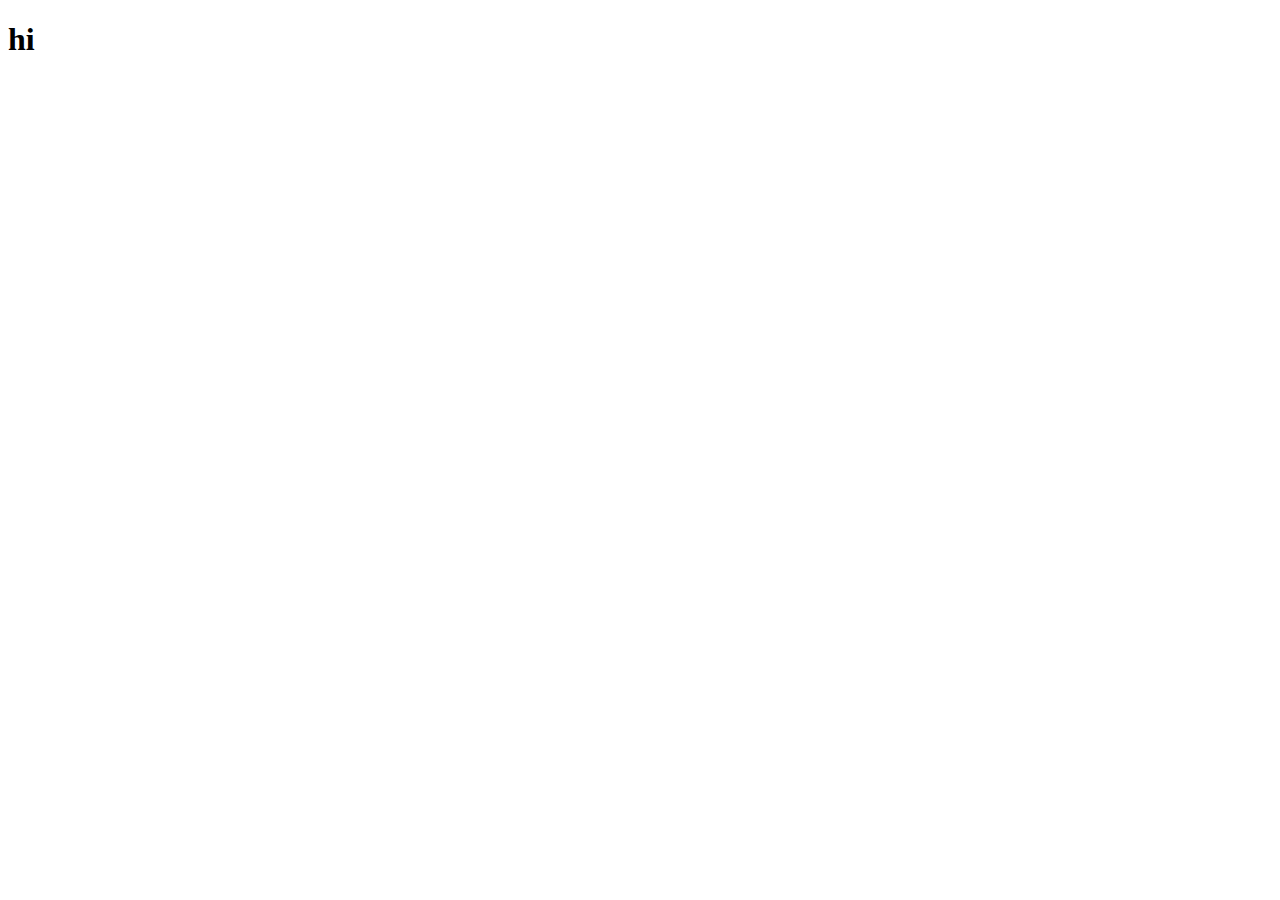
==== index.html @ 184e38c0 "testing" ====
<!DOCTYPE html>
<html lang="en">
<head>
    <meta charset="UTF-8">
    <meta name="viewport" content="width=device-width, initial-scale=1.0">
    <title>Document</title>
</head>
<body>
    <h1> hi </h1>
</body>
</html>
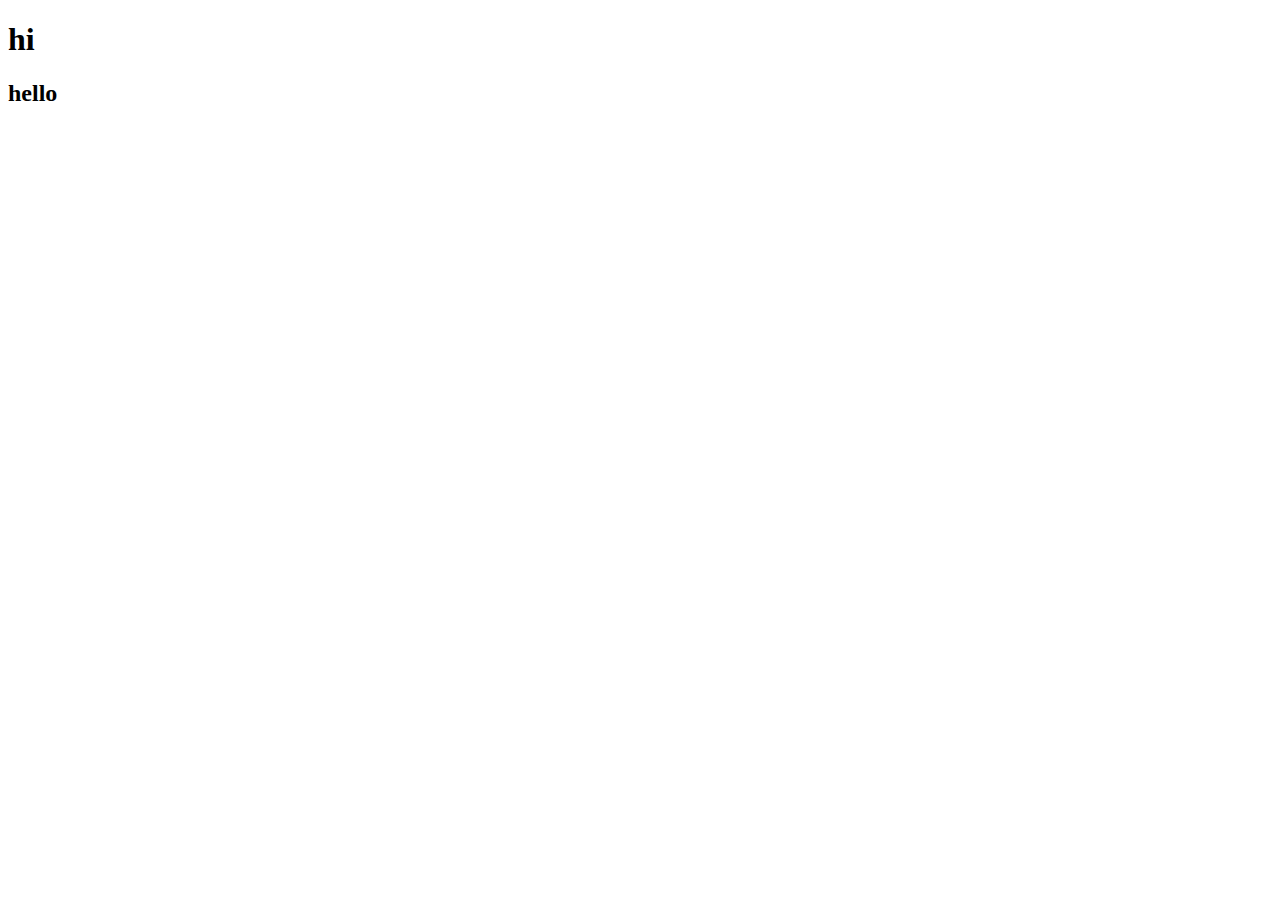
==== commit 66e2a5ff: "nr 2 test" ====
--- a/index.html
+++ b/index.html
@@ -7,5 +7,6 @@
 </head>
 <body>
     <h1> hi </h1>
+    <h2> hello </h2>
 </body>
 </html>